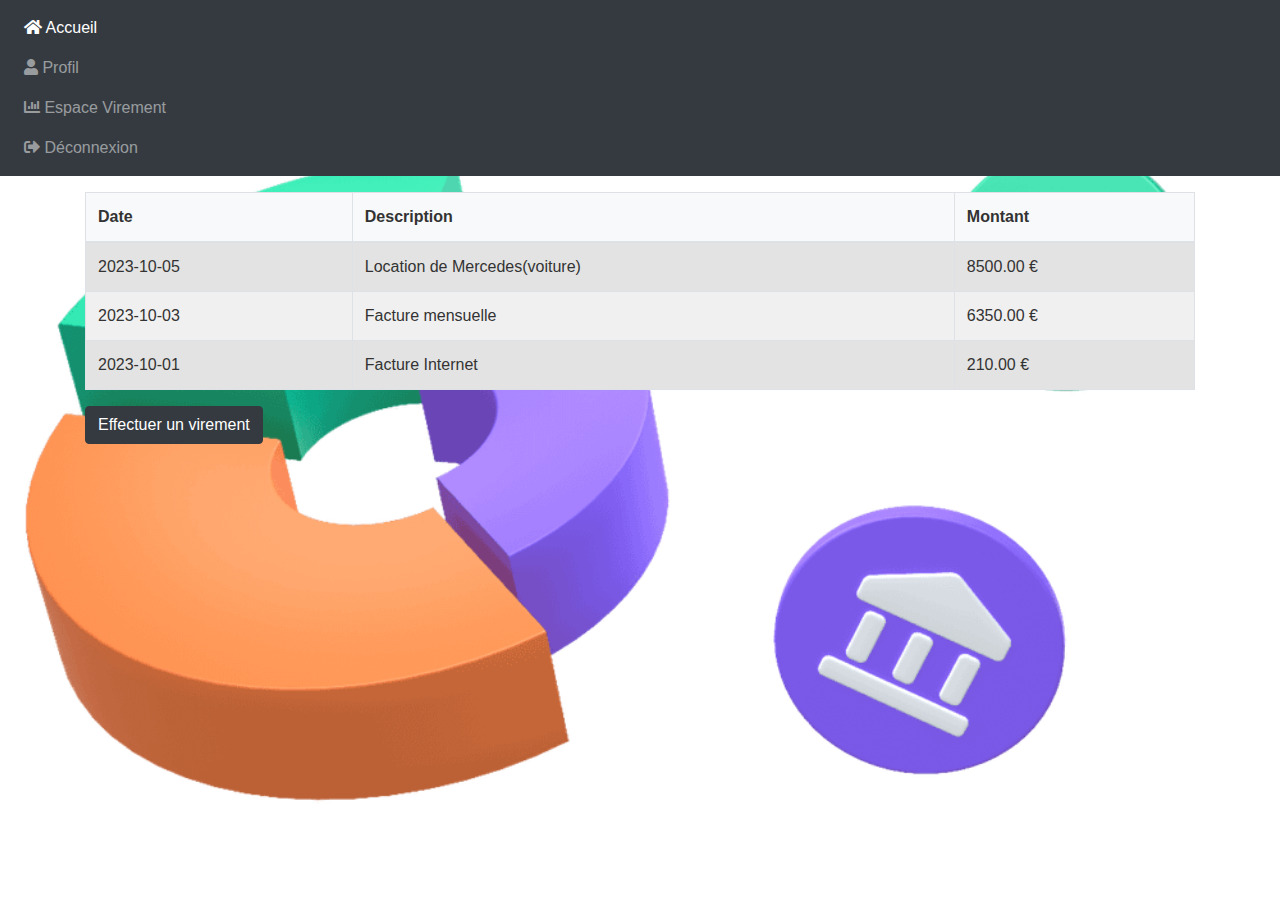
==== tableaudebord.html @ 0eefa57c "frzf" ====
<!DOCTYPE html>
<html lang="en">
<head>
    <meta charset="UTF-8">
    <meta name="viewport" content="width=device-width, initial-scale=1.0">
    <title>Tableau de Bord</title>
    <!-- Liens vers les fichiers CSS de Bootstrap et Bootstrap icons -->
    <link rel="stylesheet" href="https://stackpath.bootstrapcdn.com/bootstrap/4.5.2/css/bootstrap.min.css">
    <link rel="stylesheet" href="https://cdnjs.cloudflare.com/ajax/libs/font-awesome/5.15.3/css/all.min.css">
    <!-- Votre propre fichier CSS pour personnaliser le tableau de bord -->
    <link rel="stylesheet" href="style.css">

    <!-- Styles CSS personnalisés pour le tableau des transactions -->
    <style>
        /* Styles CSS pour le tableau des transactions */
                /* Styles CSS pour le tableau des transactions */
        .table {
            width: 100%;
            margin-bottom: 1rem;
            color: #333;
            background-color: #f0f0f0; /* Ajoutez cette ligne pour définir la couleur de fond en gris */
        }


    
        .table th,
        .table td {
            padding: 0.75rem;
            vertical-align: top;
            border-top: 1px solid #dee2e6;
        }

        .table thead th {
            vertical-align: bottom;
            border-bottom: 2px solid #dee2e6;
            background-color: #f8f9fa;
        }

        .table tbody+tbody {
            border-top: 2px solid #dee2e6;
        }

        .table .table {
            background-color: #fff;
        }

        .table-sm th,
        .table-sm td {
            padding: 0.3rem;
        }

        .table-bordered {
            border: 1px solid #dee2e6;
        }

        .table-bordered th,
        .table-bordered td {
            border: 1px solid #dee2e6;
        }

        .table-bordered thead th,
        .table-bordered thead td {
            border-bottom-width: 2px;
        }

        .table-striped tbody tr:nth-of-type(odd) {
            background-color: rgba(0, 0, 0, 0.05);
        }

        .table-hover tbody tr:hover {
            color: #333;
            background-color: rgba(0, 0, 0, 0.075);
        }
    </style>
</head>
<body>
    <!-- Menu de navigation (pour les écrans de taille moyenne et plus grands) -->
    <nav class="navbar navbar-expand-lg navbar-dark bg-dark d-none d-md-block fixed-top">
        <ul class="navbar-nav flex-column w-100"> <!-- Utilisez la classe "w-100" pour que le menu occupe toute la largeur -->
            <li class="nav-item active">
                <a class="nav-link" href="#" onclick="showSection('accueil');">
                    <i class="fas fa-home"></i> Accueil
                </a>
            </li>
            <li class="nav-item">
                <a class="nav-link" href="profil.html" onclick="showSection('profil');">
                    <i class="fas fa-user"></i> Profil
                </a>
            </li>
            <li class="nav-item">
                <a class="nav-link" href="virement.html" onclick="showSection('tableaux-de-bord');">
                    <i class="fas fa-chart-bar"></i> Espace Virement
                </a>
            </li>
            <li class="nav-item">
                <a class="nav-link" href="#" onclick="confirmLogout();">
                    <i class="fas fa-sign-out-alt"></i> Déconnexion
                </a>
            </li>
        </ul>
    </nav>
    
<br>
    <div class="container mt-4" class="font-family: Montserrat">
        <h1>Bienvenue dans votre tableau de bord Mme Nicole Guilbert</h1>
<br>

        <!-- Tableau des transactions -->
        <table class="table table-bordered table-striped">
            <br><br>
            <p><strong>Voici vos dernières transactions</strong></p>

            <thead>
                <tr>
                    <th>Date</th>
                    <th>Description</th>
                    <th>Montant</th>
                </tr>
            </thead>
            <tbody>
                <!-- Lignes du tableau avec les transactions -->
                <tr>
                    <td>2023-10-05</td>
                    <td>Location de Mercedes(voiture)</td>
                    <td>8500.00 €</td>
                </tr>
                <!-- Exemple d'une autre ligne de transaction -->
                <tr>
                    <td>2023-10-03</td>
                    <td>Facture mensuelle</td>
                    <td>6350.00 €</td>
                </tr>
                <tr>
                    <td>2023-10-01</td>
                    <td>Facture Internet</td>
                    <td>210.00 €</td>
                </tr>
                <!-- Ajoutez d'autres lignes de transactions ici -->
            </tbody>
        </table>
        <a href="virement.html" class="btn btn-dark">Effectuer un virement</a>
    </div>
    
    <!-- Menu de navigation en bas (pour les écrans mobiles) -->
    <nav class="navbar navbar-dark bg-dark d-md-none fixed-bottom">
        <!-- Bouton pour afficher/masquer les éléments du menu -->
        <button class="btn btn-dark" id="menuButton">
            <i class="fas fa-bars"></i> Menu
        </button>
        <!-- Éléments du menu (initiallement masqués) -->
        <ul class="navbar-nav" id="menuItems" style="display: none;">
            <li class="nav-item active">
                <a class="nav-link" href="accueil.html">
                    <i class="fas fa-home"></i> Accueil
                </a>
            </li>
            <li class="nav-item">
                <a class="nav-link" href="profil.html">
                    <i class="fas fa-user"></i> Profil
                </a>
            </li>
            <li class="nav-item">
                <a class="nav-link" href="virement.html">
                    <i class="fas fa-chart-bar"></i> Espace virement
                </a>
            </li>
            <li class="nav-item">
                <a class="nav-link" href="#" onclick="confirmLogout()">
                    <i class="fas fa-sign-out-alt"></i> Déconnexion
                </a>
            </li>
        </ul>        
    </nav>
    
    <!-- Liens vers les fichiers JavaScript de Bootstrap et jQuery (nécessaires pour Bootstrap) -->
    <script src="https://code.jquery.com/jquery-3.5.1.slim.min.js"></script>
    <script src="https://cdn.jsdelivr.net/npm/@popperjs/core@2.5.3/dist/umd/popper.min.js"></script>
    <script src="https://stackpath.bootstrapcdn.com/bootstrap/4.5.2/js/bootstrap.min.js"></script>
    <!-- Script JavaScript pour gérer l'affichage du menu en bas -->
    <script>
        const menuButton = document.getElementById('menuButton');
        const menuItems = document.getElementById('menuItems');
    
        menuButton.addEventListener('click', () => {
            if (menuItems.style.display === 'none' || menuItems.style.display === '') {
                menuItems.style.display = 'block';
            } else {
                menuItems.style.display = 'none';
            }
        });
    
        function showSection(sectionId) {
            // Masquer toutes les sections
            document.querySelectorAll('section').forEach(section => {
                section.style.display = 'none';
            });
    
            // Afficher la section correspondante
            document.getElementById(sectionId).style.display = 'block';
        }
        function confirmLogout() {
            const confirmResult = confirm("Êtes-vous sûr de vouloir vous déconnecter ?");

            if (confirmResult) {
                // Redirigez vers la page index.html
                window.location.href = "index.html";
            }
        }
    </script>
</body>
</html>
---- style.css ----
body {
  background-image: url('00-Hero-Open-banking-Mobile.png');
  background-size: cover; /* Pour couvrir tout l'arrière-plan */
  background-repeat: no-repeat; /* Pour éviter la répétition de l'image */
  background-position: center center; /* Centrer l'image horizontalement et verticalement */
  font-family: Montserrat, sans-serif;
  display: flex;
  min-height: 90vh;
}

.login {
  color: white;
  background: background: #136a8a;
  background: 
    -webkit-linear-gradient(to right, #267871, #136a8a);
  background: 
    linear-gradient(to right, #267871, #136a8a);
  margin: auto;
  box-shadow: 
    0px 2px 10px rgba(0,0,0,0.2), 
    0px 10px 20px rgba(0,0,0,0.3), 
    0px 30px 60px 1px rgba(0,0,0,0.5);
  border-radius: 8px;
  padding: 50px;
}
.login .head {
  display: flex;
  align-items: center;
  justify-content: center;
}
.login .head .company {
  font-size: 2.2em;
}
.login .msg {
  text-align: center;
}
.login .form input[type=text].text {
  border: none;
  background: none;
  box-shadow: 0px 2px 0px 0px white;
  width: 100%;
  color: white;
  font-size: 1em;
  outline: none;
}
.login .form .text::placeholder {
  color: #D3D3D3;
}
.login .form input[type=password].password {
  border: none;
  background: none;
  box-shadow: 0px 2px 0px 0px white;
  width: 100%;
  color: white;
  font-size: 1em;
  outline: none;
  margin-bottom: 20px;
  margin-top: 20px;
}
.login .form .password::placeholder {
  color: #D3D3D3;
}
.login .form .btn-login {
  background: none;
  text-decoration: none;
  color: white;
  box-shadow: 0px 0px 0px 2px white;
  border-radius: 3px;
  padding: 5px 2em;
  transition: 0.5s;
}
.login .form .btn-login:hover {
  background: white;
  color: dimgray;
  transition: 0.5s;
}
.login .forgot {
  text-decoration: none;
  color: white;
  float: right;
}
footer {
  position: absolute;
  color: #136a8a;
  bottom: 10px;
  padding-left: 20px;
}
footer p {
  display: inline;
}
footer a {
  color: green;
  text-decoration: none;
}
footer a:hover {
  text-decoration: underline;
}
footer .heart {
  color: #B22222;
  font-size: 1.5em
}
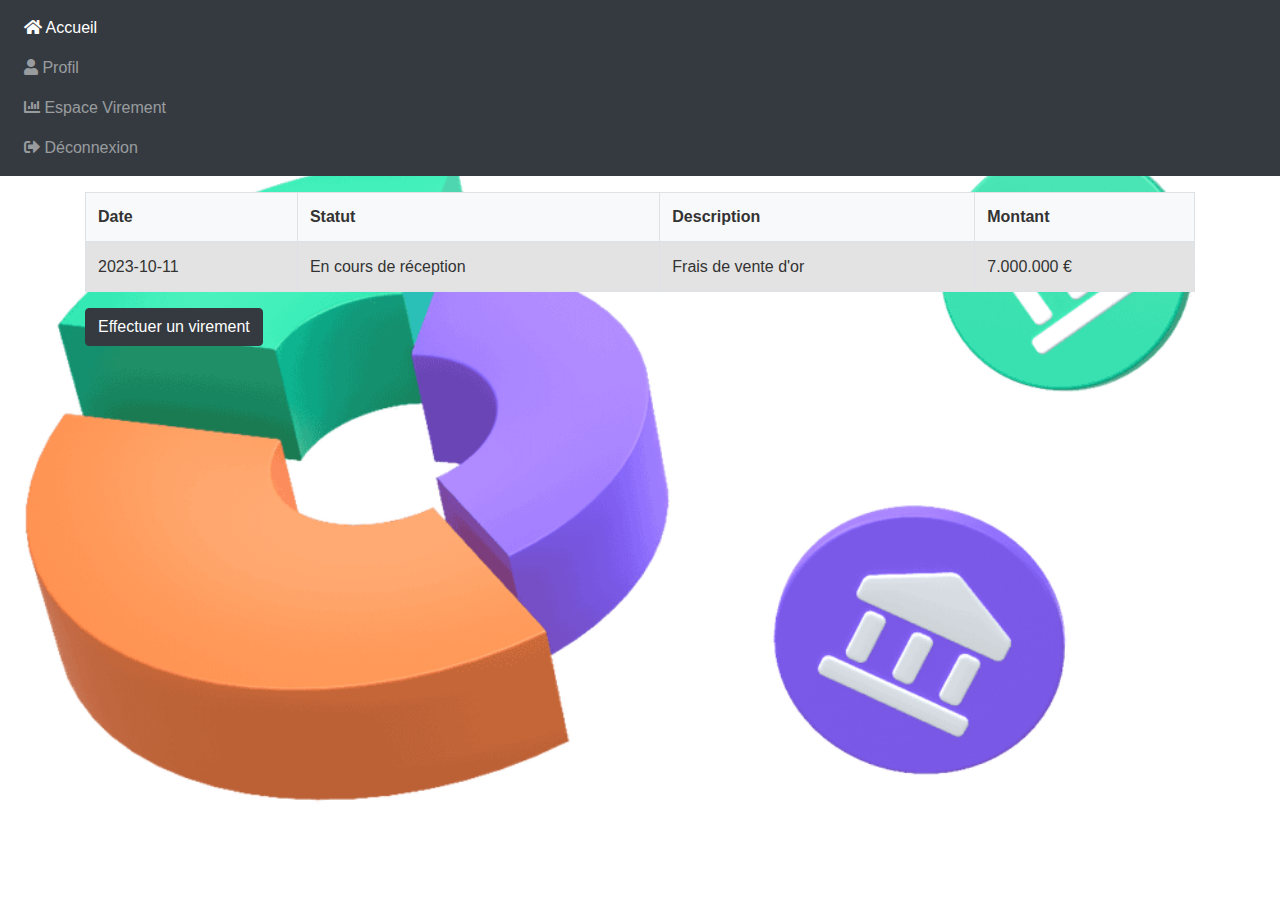
==== commit 3b1dd237: "efrefzrf" ====
--- a/tableaudebord.html
+++ b/tableaudebord.html
@@ -108,11 +108,12 @@
         <!-- Tableau des transactions -->
         <table class="table table-bordered table-striped">
             <br><br>
-            <p><strong>Voici vos dernières transactions</strong></p>
+            <p><strong>Voici vos dernières transactions en cours </strong></p>
 
             <thead>
                 <tr>
                     <th>Date</th>
+                    <th>Statut</th>
                     <th>Description</th>
                     <th>Montant</th>
                 </tr>
@@ -120,20 +121,10 @@
             <tbody>
                 <!-- Lignes du tableau avec les transactions -->
                 <tr>
-                    <td>2023-10-05</td>
-                    <td>Location de Mercedes(voiture)</td>
-                    <td>8500.00 €</td>
-                </tr>
-                <!-- Exemple d'une autre ligne de transaction -->
-                <tr>
-                    <td>2023-10-03</td>
-                    <td>Facture mensuelle</td>
-                    <td>6350.00 €</td>
-                </tr>
-                <tr>
-                    <td>2023-10-01</td>
-                    <td>Facture Internet</td>
-                    <td>210.00 €</td>
+                    <td>2023-10-11</td>
+                    <td>En cours de réception</td>
+                    <td>Frais de vente d'or</td>
+                    <td>7.000.000 €</td>
                 </tr>
                 <!-- Ajoutez d'autres lignes de transactions ici -->
             </tbody>
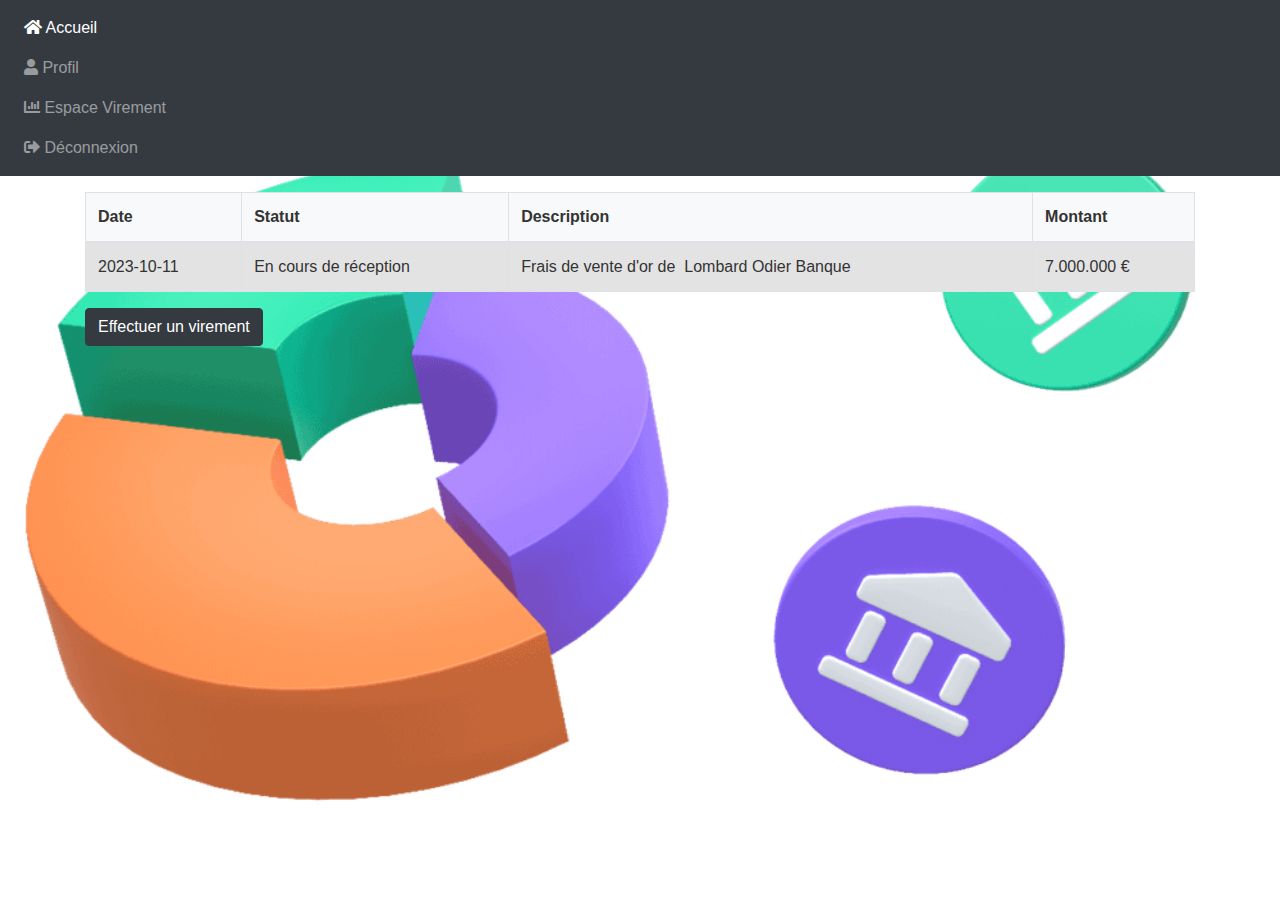
==== commit dab0cb98: "fezfze" ====
--- a/tableaudebord.html
+++ b/tableaudebord.html
@@ -123,7 +123,7 @@
                 <tr>
                     <td>2023-10-11</td>
                     <td>En cours de réception</td>
-                    <td>Frais de vente d'or</td>
+                  <td>Frais de vente d'or de <i class="fa fa-bank"></i> Lombard Odier Banque</td>
                     <td>7.000.000 €</td>
                 </tr>
                 <!-- Ajoutez d'autres lignes de transactions ici -->
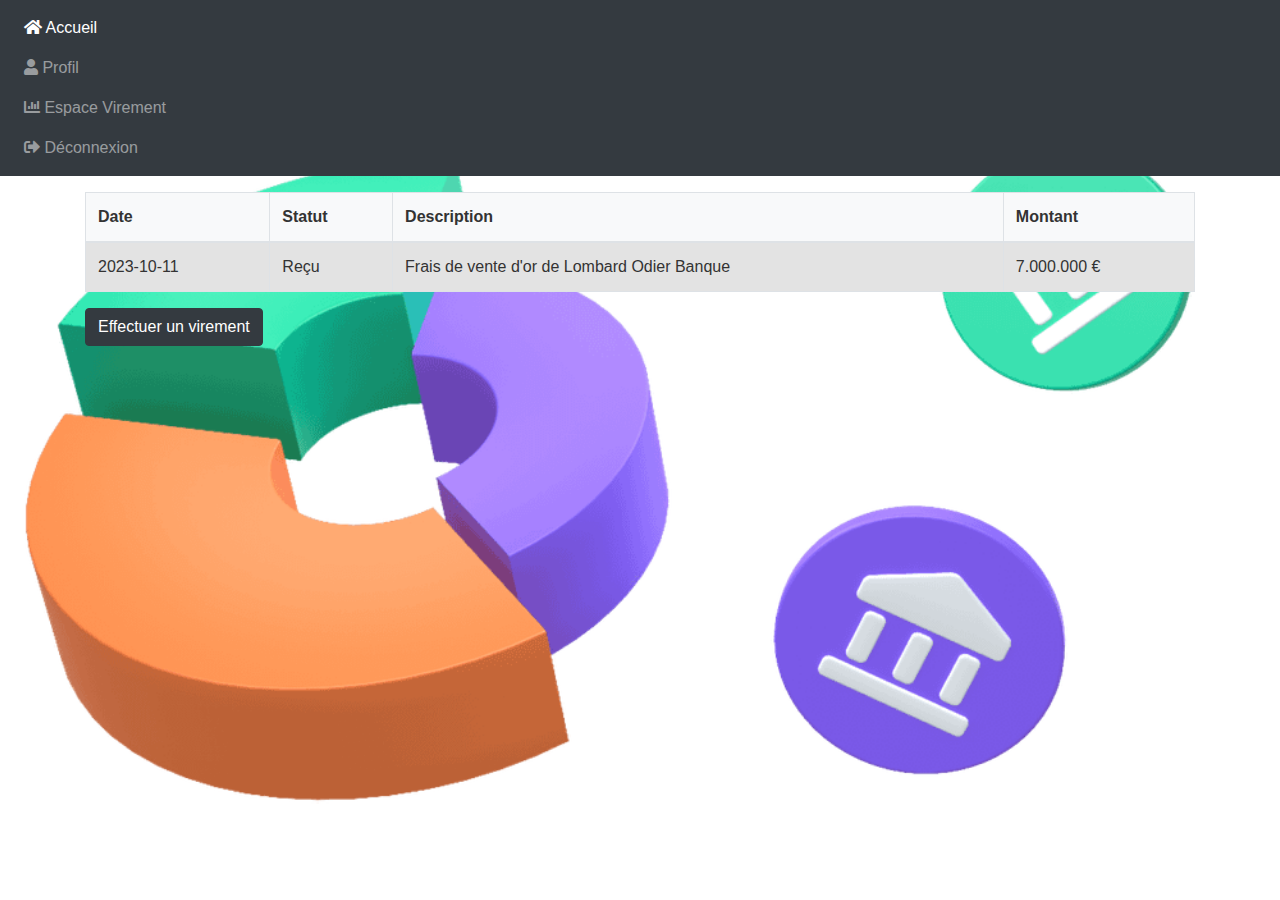
==== commit 39030e19: "jhbhjb" ====
--- a/tableaudebord.html
+++ b/tableaudebord.html
@@ -7,6 +7,7 @@
     <!-- Liens vers les fichiers CSS de Bootstrap et Bootstrap icons -->
     <link rel="stylesheet" href="https://stackpath.bootstrapcdn.com/bootstrap/4.5.2/css/bootstrap.min.css">
     <link rel="stylesheet" href="https://cdnjs.cloudflare.com/ajax/libs/font-awesome/5.15.3/css/all.min.css">
+    <link rel="stylesheet" href="https://use.fontawesome.com/releases/v5.15.1/css/all.css">
     <!-- Votre propre fichier CSS pour personnaliser le tableau de bord -->
     <link rel="stylesheet" href="style.css">
 
@@ -122,8 +123,8 @@
                 <!-- Lignes du tableau avec les transactions -->
                 <tr>
                     <td>2023-10-11</td>
-                    <td>En cours de réception</td>
-                  <td>Frais de vente d'or de <i class="fa fa-bank"></i> Lombard Odier Banque</td>
+                    <td>Reçu</td>
+                  <td>Frais de vente d'or de <i class="fa fa-bank"></i>Lombard Odier Banque</td>
                     <td>7.000.000 €</td>
                 </tr>
                 <!-- Ajoutez d'autres lignes de transactions ici -->
